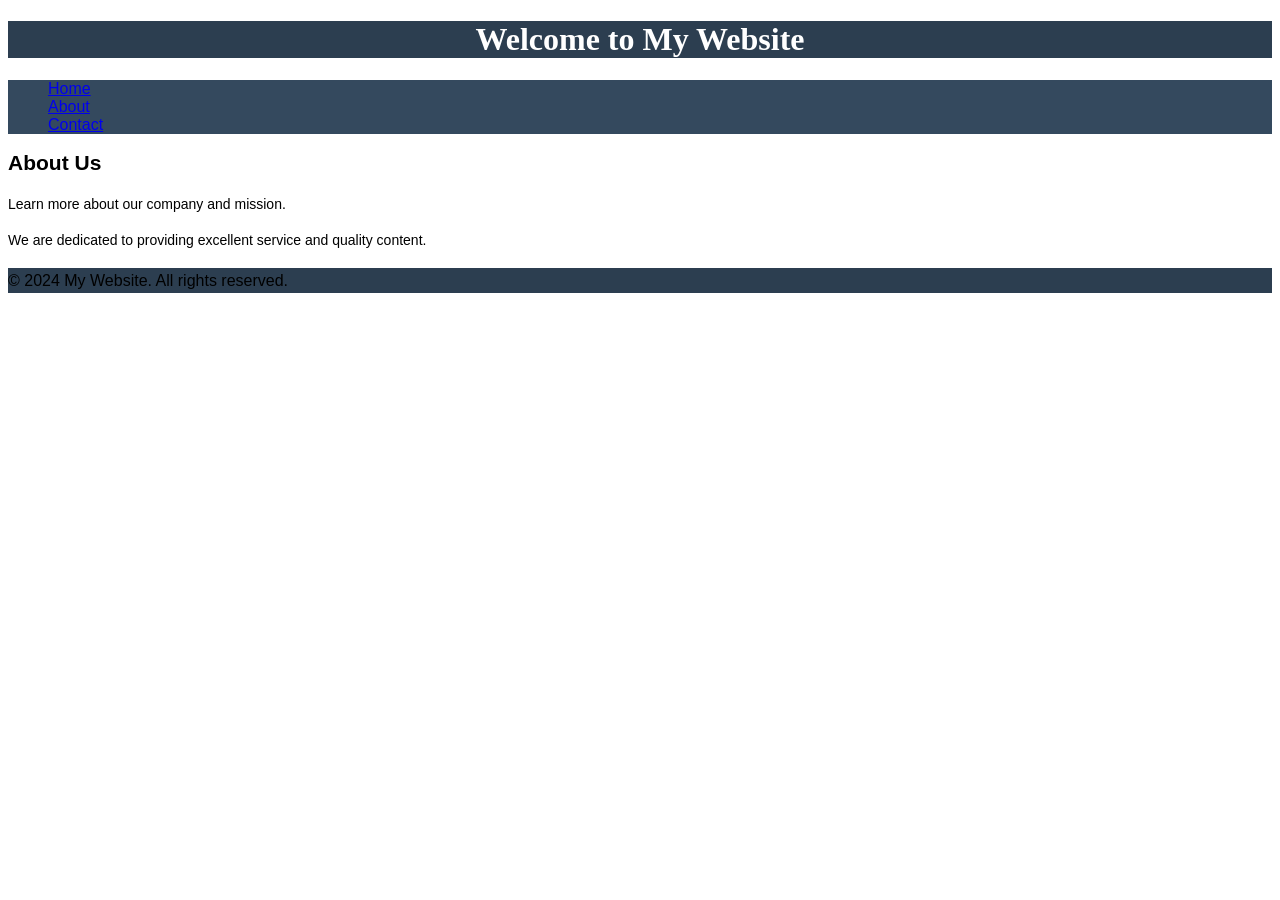
==== about.html @ 1f0407f7 "Add files via upload" ====
<!DOCTYPE html>
<html lang="en">
<head>
    <meta charset="UTF-8">
    <meta name="viewport" content="width=device-width, initial-scale=1.0">
    <title>About Page</title>
    <link rel="stylesheet" href="style.css">
</head>
<body>
    <header>
        <h1>Welcome to My Website</h1>
    </header>
    
    <nav>
        <ul>
            <li><a href="index.html">Home</a></li>
            <li><a href="about.html">About</a></li>
            <li><a href="contact.html">Contact</a></li>
        </ul>
    </nav>
    
    <main>
        <h2>About Us</h2>
        <p>Learn more about our company and mission.</p>
        <p>We are dedicated to providing excellent service and quality content.</p>
    </main>
    
    <footer>
        <p>&copy; 2024 My Website. All rights reserved.</p>
    </footer>
</body>
</html>
---- style.css ----
body {
    font-family: Arial, sans-serif;
    font-size: 16px;
}

header {
    background-color: #2c3e50;
}

nav {
    background-color: #34495e;
}

main {
    background-color: #ffffff;
    font-size: 14px;
}

footer {
    background-color: #2c3e50;
}

li {
    display: block;
    width: 200px;
}

h1 {
    text-align: center;
    font-family: Georgia, serif;
    color: #ffffff;
}

p {
    line-height: 1.6;
}
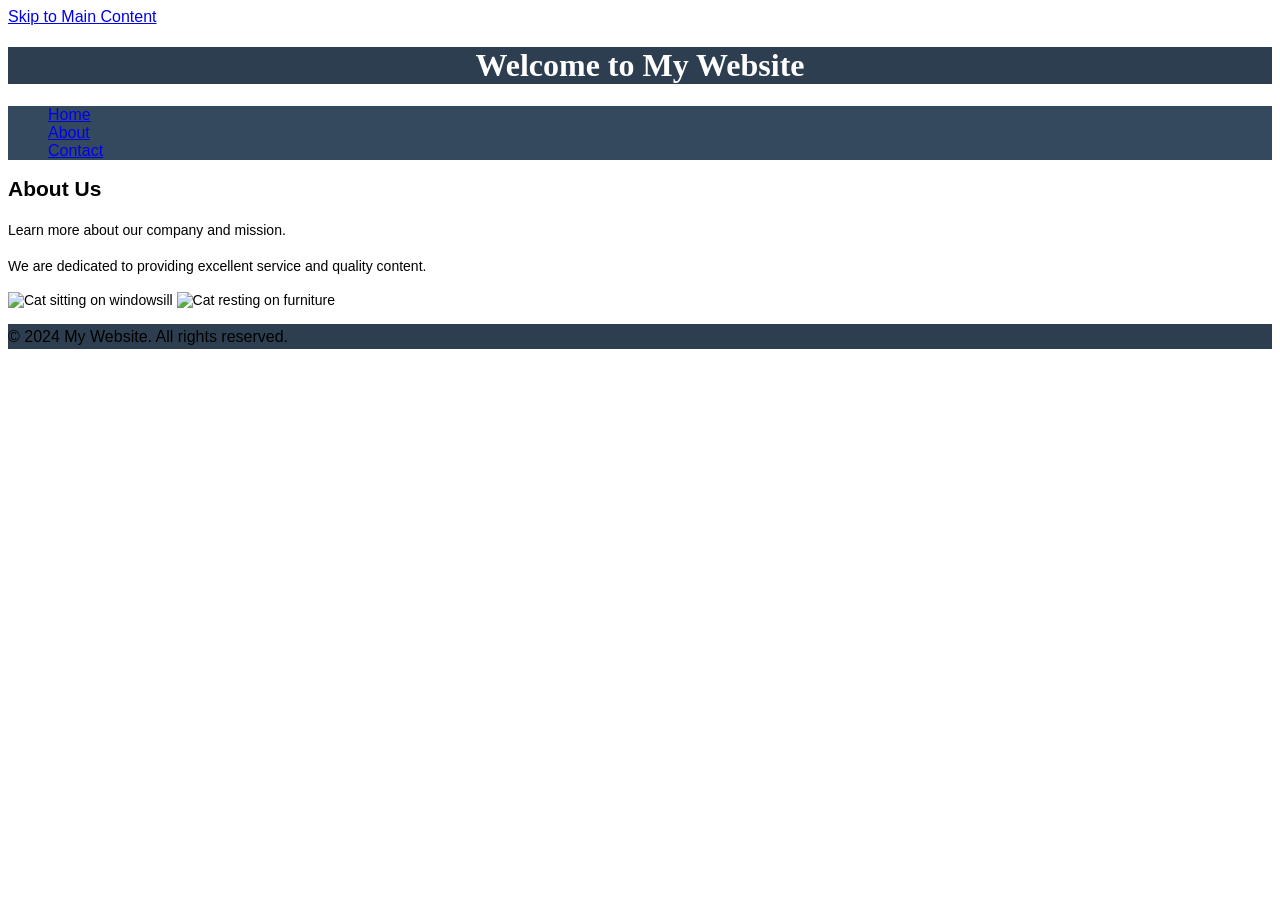
==== commit 9e46e3d6: "Update about.html" ====
--- a/about.html
+++ b/about.html
@@ -7,6 +7,9 @@
     <link rel="stylesheet" href="style.css">
 </head>
 <body>
+    <!-- Skip to Main Content Link -->
+    <a href="#main-content" class="skip-link">Skip to Main Content</a>
+    
     <header>
         <h1>Welcome to My Website</h1>
     </header>
@@ -19,14 +22,20 @@
         </ul>
     </nav>
     
-    <main>
+    <main id="main-content">
         <h2>About Us</h2>
         <p>Learn more about our company and mission.</p>
         <p>We are dedicated to providing excellent service and quality content.</p>
+        
+        <!-- Grid Section -->
+        <div class="grid">
+            <img src="https://images.unsplash.com/photo-1514888286974-6c03e2ca1dba?w=400" alt="Cat sitting on windowsill">
+            <img src="https://images.unsplash.com/photo-1573865526739-10659fec78a5?w=400" alt="Cat resting on furniture">
+        </div>
     </main>
     
     <footer>
         <p>&copy; 2024 My Website. All rights reserved.</p>
     </footer>
 </body>
-</html>+</html>
